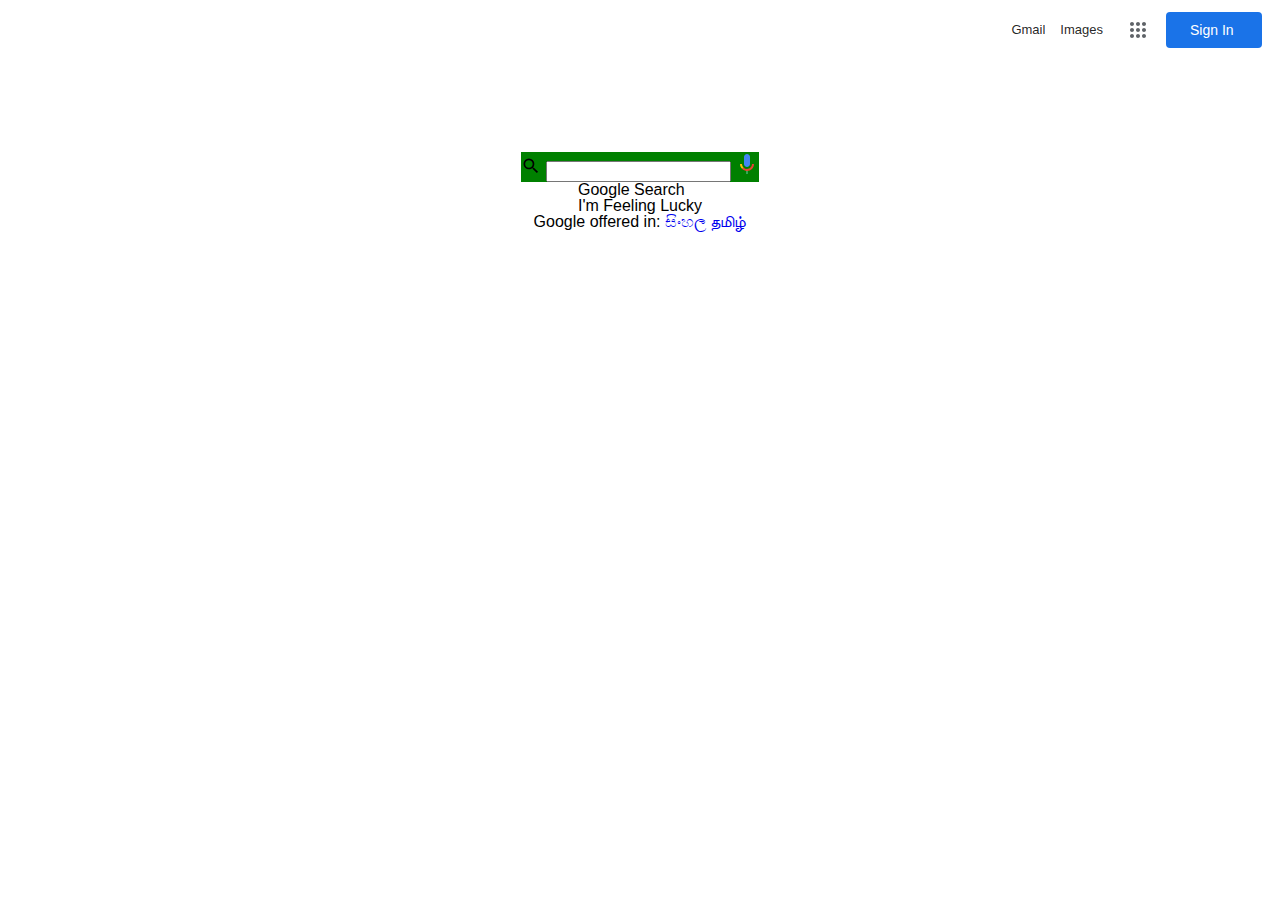
==== index.html @ 4bc42597 "complete header" ====
<!DOCTYPE html>
<html lang="en">
<head>
    <meta charset="UTF-8">
    <meta http-equiv="X-UA-Compatible" content="IE=edge">
    <meta name="viewport" content="width=device-width, initial-scale=1.0">
    <title>Google Clone</title>
    <link rel="icon" href="https://www.Google.com/favicon.ico">
    <link rel="stylesheet" href="/css/home.css">
</head>
<body>
    <header>
        <a id="gmail" href="https://mail.google.com/mail/&ogbl">Gmail</a>
        <a id="images" href="https://www.google.lk/imghp?hl=en&ogbl">Images</a>
        <div id="apps">
            <svg class="gb_Ue" focusable="false" viewBox="0 0 24 24"><path d="M6,8c1.1,0 2,-0.9 2,-2s-0.9,-2 -2,-2 -2,0.9 -2,2 0.9,2 2,2zM12,20c1.1,0 2,-0.9 2,-2s-0.9,-2 -2,-2 -2,0.9 -2,2 0.9,2 2,2zM6,20c1.1,0 2,-0.9 2,-2s-0.9,-2 -2,-2 -2,0.9 -2,2 0.9,2 2,2zM6,14c1.1,0 2,-0.9 2,-2s-0.9,-2 -2,-2 -2,0.9 -2,2 0.9,2 2,2zM12,14c1.1,0 2,-0.9 2,-2s-0.9,-2 -2,-2 -2,0.9 -2,2 0.9,2 2,2zM16,6c0,1.1 0.9,2 2,2s2,-0.9 2,-2 -0.9,-2 -2,-2 -2,0.9 -2,2zM12,8c1.1,0 2,-0.9 2,-2s-0.9,-2 -2,-2 -2,0.9 -2,2 0.9,2 2,2zM18,14c1.1,0 2,-0.9 2,-2s-0.9,-2 -2,-2 -2,0.9 -2,2 0.9,2 2,2zM18,20c1.1,0 2,-0.9 2,-2s-0.9,-2 -2,-2 -2,0.9 -2,2 0.9,2 2,2z"></path></svg>
        </div>
        <a id="sign-in" href="https://accounts.google.com/ServiceLogin?hl=en&passive=true&continue=https://www.google.com/%3Fgws_rd%3Dssl&ec=GAZAmgQ">Sign In</a>
    </header>

    <main>
        <div id="main-wrapper">
            <div id="logo"><img src="https://www.google.com/images/branding/googlelogo/1x/googlelogo_color_272x92dp.png" alt=""></div>
            <div id="search-bar">
                <svg id="search-icon" focusable="false" xmlns="http://www.w3.org/2000/svg" viewBox="0 0 24 24"><path d="M15.5 14h-.79l-.28-.27A6.471 6.471 0 0 0 16 9.5 6.5 6.5 0 1 0 9.5 16c1.61 0 3.09-.59 4.23-1.57l.27.28v.79l5 4.99L20.49 19l-4.99-5zm-6 0C7.01 14 5 11.99 5 9.5S7.01 5 9.5 5 14 7.01 14 9.5 11.99 14 9.5 14z"></path></svg>
                <input type="text">
                <svg id="voice-icon" class="goxjub" focusable="false" viewBox="0 0 24 24" xmlns="http://www.w3.org/2000/svg"><path fill="#4285f4" d="m12 15c1.66 0 3-1.31 3-2.97v-7.02c0-1.66-1.34-3.01-3-3.01s-3 1.34-3 3.01v7.02c0 1.66 1.34 2.97 3 2.97z"></path><path fill="#34a853" d="m11 18.08h2v3.92h-2z"></path><path fill="#fbbc05" d="m7.05 16.87c-1.27-1.33-2.05-2.83-2.05-4.87h2c0 1.45 0.56 2.42 1.47 3.38v0.32l-1.15 1.18z"></path><path fill="#ea4335" d="m12 16.93a4.97 5.25 0 0 1 -3.54 -1.55l-1.41 1.49c1.26 1.34 3.02 2.13 4.95 2.13 3.87 0 6.99-2.92 6.99-7h-1.99c0 2.92-2.24 4.93-5 4.93z"></path></svg>
            </div>
            <div>
                <div>Google Search</div>
                <div>I'm Feeling Lucky</div>
            </div>
            <div>
                <small>Google offered in:</small>
                <a href="https://www.google.com/setprefs?sig=0_sYwpqIcAfRKdP5RA6QMPR-qJAaU%3D&hl=si&source=homepage&sa=X&ved=0ahUKEwjMxvm7scP6AhWsTmwGHXevCy8Q2ZgBCA4">සිංහල</a>
                <a href="https://www.google.com/setprefs?sig=0_sYwpqIcAfRKdP5RA6QMPR-qJAaU%3D&hl=ta&source=homepage&sa=X&ved=0ahUKEwjMxvm7scP6AhWsTmwGHXevCy8Q2ZgBCA8">தமிழ்</a>
            </div>
        </div>
    </main>

</body>

</html>
---- css/home.css ----
@import url(style.css);
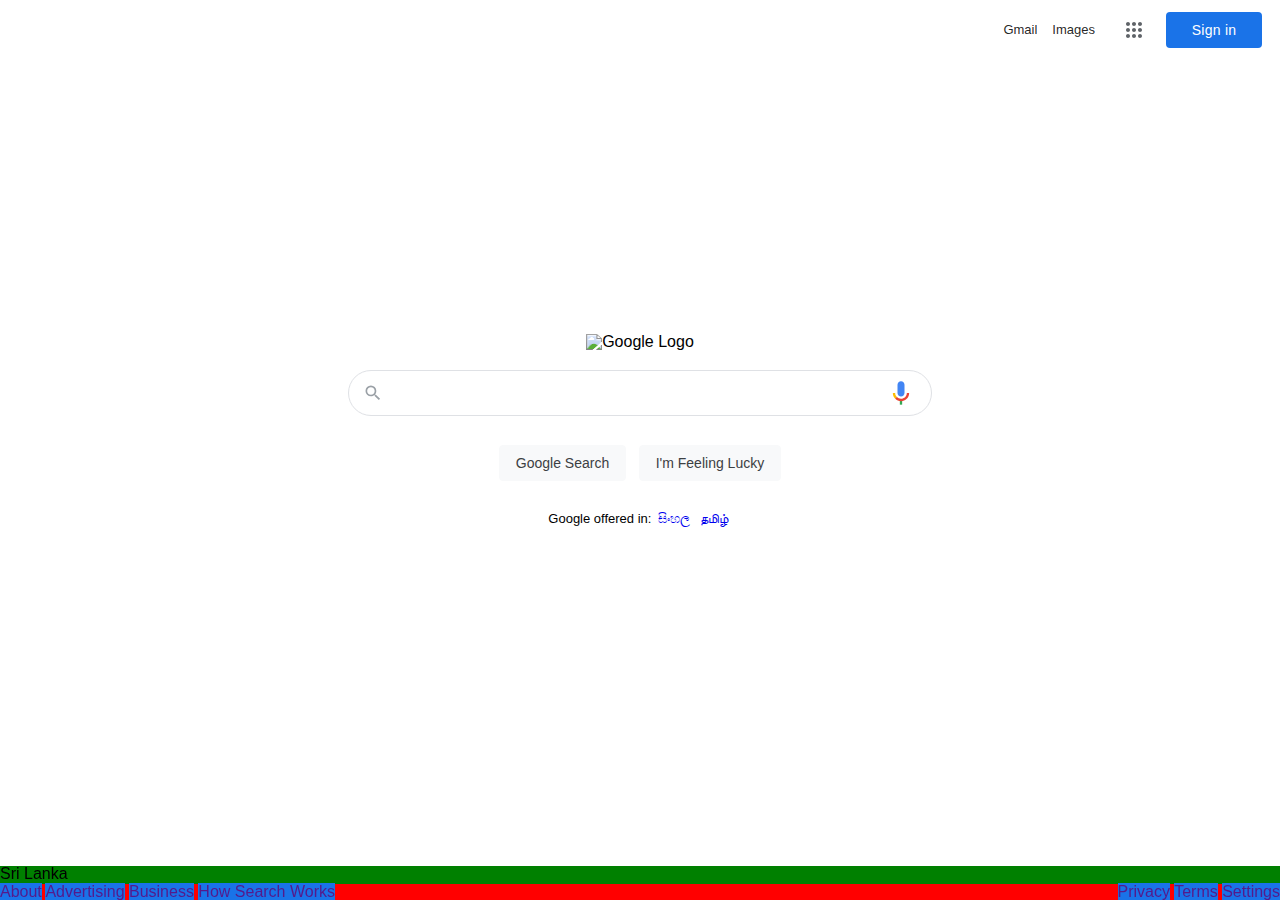
==== commit f4699c33: "complete main section" ====
--- a/index.html
+++ b/index.html
@@ -6,6 +6,7 @@
     <meta name="viewport" content="width=device-width, initial-scale=1.0">
     <title>Google Clone</title>
     <link rel="icon" href="https://www.Google.com/favicon.ico">
+    <link rel="stylesheet" href="./css/responsive.css">
     <link rel="stylesheet" href="/css/home.css">
 </head>
 <body>
@@ -15,28 +16,47 @@
         <div id="apps">
             <svg class="gb_Ue" focusable="false" viewBox="0 0 24 24"><path d="M6,8c1.1,0 2,-0.9 2,-2s-0.9,-2 -2,-2 -2,0.9 -2,2 0.9,2 2,2zM12,20c1.1,0 2,-0.9 2,-2s-0.9,-2 -2,-2 -2,0.9 -2,2 0.9,2 2,2zM6,20c1.1,0 2,-0.9 2,-2s-0.9,-2 -2,-2 -2,0.9 -2,2 0.9,2 2,2zM6,14c1.1,0 2,-0.9 2,-2s-0.9,-2 -2,-2 -2,0.9 -2,2 0.9,2 2,2zM12,14c1.1,0 2,-0.9 2,-2s-0.9,-2 -2,-2 -2,0.9 -2,2 0.9,2 2,2zM16,6c0,1.1 0.9,2 2,2s2,-0.9 2,-2 -0.9,-2 -2,-2 -2,0.9 -2,2zM12,8c1.1,0 2,-0.9 2,-2s-0.9,-2 -2,-2 -2,0.9 -2,2 0.9,2 2,2zM18,14c1.1,0 2,-0.9 2,-2s-0.9,-2 -2,-2 -2,0.9 -2,2 0.9,2 2,2zM18,20c1.1,0 2,-0.9 2,-2s-0.9,-2 -2,-2 -2,0.9 -2,2 0.9,2 2,2z"></path></svg>
         </div>
-        <a id="sign-in" href="https://accounts.google.com/ServiceLogin?hl=en&passive=true&continue=https://www.google.com/%3Fgws_rd%3Dssl&ec=GAZAmgQ">Sign In</a>
+        <a id="sign-in" href="https://accounts.google.com/ServiceLogin?hl=en&passive=true&continue=https://www.google.com/%3Fgws_rd%3Dssl&ec=GAZAmgQ">Sign in</a>
     </header>
-
     <main>
-        <div id="main-wrapper">
-            <div id="logo"><img src="https://www.google.com/images/branding/googlelogo/1x/googlelogo_color_272x92dp.png" alt=""></div>
-            <div id="search-bar">
-                <svg id="search-icon" focusable="false" xmlns="http://www.w3.org/2000/svg" viewBox="0 0 24 24"><path d="M15.5 14h-.79l-.28-.27A6.471 6.471 0 0 0 16 9.5 6.5 6.5 0 1 0 9.5 16c1.61 0 3.09-.59 4.23-1.57l.27.28v.79l5 4.99L20.49 19l-4.99-5zm-6 0C7.01 14 5 11.99 5 9.5S7.01 5 9.5 5 14 7.01 14 9.5 11.99 14 9.5 14z"></path></svg>
-                <input type="text">
-                <svg id="voice-icon" class="goxjub" focusable="false" viewBox="0 0 24 24" xmlns="http://www.w3.org/2000/svg"><path fill="#4285f4" d="m12 15c1.66 0 3-1.31 3-2.97v-7.02c0-1.66-1.34-3.01-3-3.01s-3 1.34-3 3.01v7.02c0 1.66 1.34 2.97 3 2.97z"></path><path fill="#34a853" d="m11 18.08h2v3.92h-2z"></path><path fill="#fbbc05" d="m7.05 16.87c-1.27-1.33-2.05-2.83-2.05-4.87h2c0 1.45 0.56 2.42 1.47 3.38v0.32l-1.15 1.18z"></path><path fill="#ea4335" d="m12 16.93a4.97 5.25 0 0 1 -3.54 -1.55l-1.41 1.49c1.26 1.34 3.02 2.13 4.95 2.13 3.87 0 6.99-2.92 6.99-7h-1.99c0 2.92-2.24 4.93-5 4.93z"></path></svg>
+        <section id="sec-logo">
+            <img src="https://www.google.com/images/branding/googlelogo/1x/googlelogo_color_272x92dp.png" alt="Google Logo">
+        </section>
+        <form id="search-form">
+            <div  id="form-input">
+                <svg id="ico-search" focusable="false" xmlns="http://www.w3.org/2000/svg" viewBox="0 0 24 24"><path d="M15.5 14h-.79l-.28-.27A6.471 6.471 0 0 0 16 9.5 6.5 6.5 0 1 0 9.5 16c1.61 0 3.09-.59 4.23-1.57l.27.28v.79l5 4.99L20.49 19l-4.99-5zm-6 0C7.01 14 5 11.99 5 9.5S7.01 5 9.5 5 14 7.01 14 9.5 11.99 14 9.5 14z"></path></svg>
+                <input title="Search" type="text">
+                <svg title="Search by voice" id="ico-mic" class="goxjub" focusable="false" viewBox="0 0 24 24" xmlns="http://www.w3.org/2000/svg"><path fill="#4285f4" d="m12 15c1.66 0 3-1.31 3-2.97v-7.02c0-1.66-1.34-3.01-3-3.01s-3 1.34-3 3.01v7.02c0 1.66 1.34 2.97 3 2.97z"></path><path fill="#34a853" d="m11 18.08h2v3.92h-2z"></path><path fill="#fbbc05" d="m7.05 16.87c-1.27-1.33-2.05-2.83-2.05-4.87h2c0 1.45 0.56 2.42 1.47 3.38v0.32l-1.15 1.18z"></path><path fill="#ea4335" d="m12 16.93a4.97 5.25 0 0 1 -3.54 -1.55l-1.41 1.49c1.26 1.34 3.02 2.13 4.95 2.13 3.87 0 6.99-2.92 6.99-7h-1.99c0 2.92-2.24 4.93-5 4.93z"></path></svg>
             </div>
-            <div>
-                <div>Google Search</div>
-                <div>I'm Feeling Lucky</div>
+            <div id="sec-buttons">
+                <button>Google Search</button>
+                <button>I'm Feeling Lucky</button>
             </div>
-            <div>
-                <small>Google offered in:</small>
-                <a href="https://www.google.com/setprefs?sig=0_sYwpqIcAfRKdP5RA6QMPR-qJAaU%3D&hl=si&source=homepage&sa=X&ved=0ahUKEwjMxvm7scP6AhWsTmwGHXevCy8Q2ZgBCA4">සිංහල</a>
-                <a href="https://www.google.com/setprefs?sig=0_sYwpqIcAfRKdP5RA6QMPR-qJAaU%3D&hl=ta&source=homepage&sa=X&ved=0ahUKEwjMxvm7scP6AhWsTmwGHXevCy8Q2ZgBCA8">தமிழ்</a>
-            </div>
+        </form>
+        <section id="sec-lang">
+            Google offered in: <a href="https://www.google.com/setprefs?sig=0_tBShOMAtET5laaUwq8BWUYL3HhU%3D&hl=si&source=homepage&sa=X&ved=0ahUKEwixqeyKqcP6AhUS3XMBHUXFAmEQ2ZgBCBA">සිංහල</a> <a href="https://www.google.com/setprefs?sig=0_tBShOMAtET5laaUwq8BWUYL3HhU%3D&hl=ta&source=homepage&sa=X&ved=0ahUKEwixqeyKqcP6AhUS3XMBHUXFAmEQ2ZgBCBE">தமிழ்</a>
+        </section>
+    </main>
+    <footer>
+        <div id="footer-wrapper">
+            <nav class="row">
+                <div>Sri Lanka</div>
+            </nav>
+            <nav class="row">
+                <div>
+                    <a href="">About</a>
+                    <a href="">Advertising</a>
+                    <a href="">Business</a>
+                    <a href="">How Search Works</a>
+                </div>
+                <div>
+                    <a href="">Privacy</a>
+                    <a href="">Terms</a>
+                    <a href="">Settings</a>
+                </div>
+            </nav>
         </div>
-    </main>
+    </footer>
 
 </body>
 
--- a/css/responsive.css
+++ b/css/responsive.css
@@ -0,0 +1,5 @@
+@media all and (max-width: 475px){
+    #header{
+        justify-content: center;
+    }
+}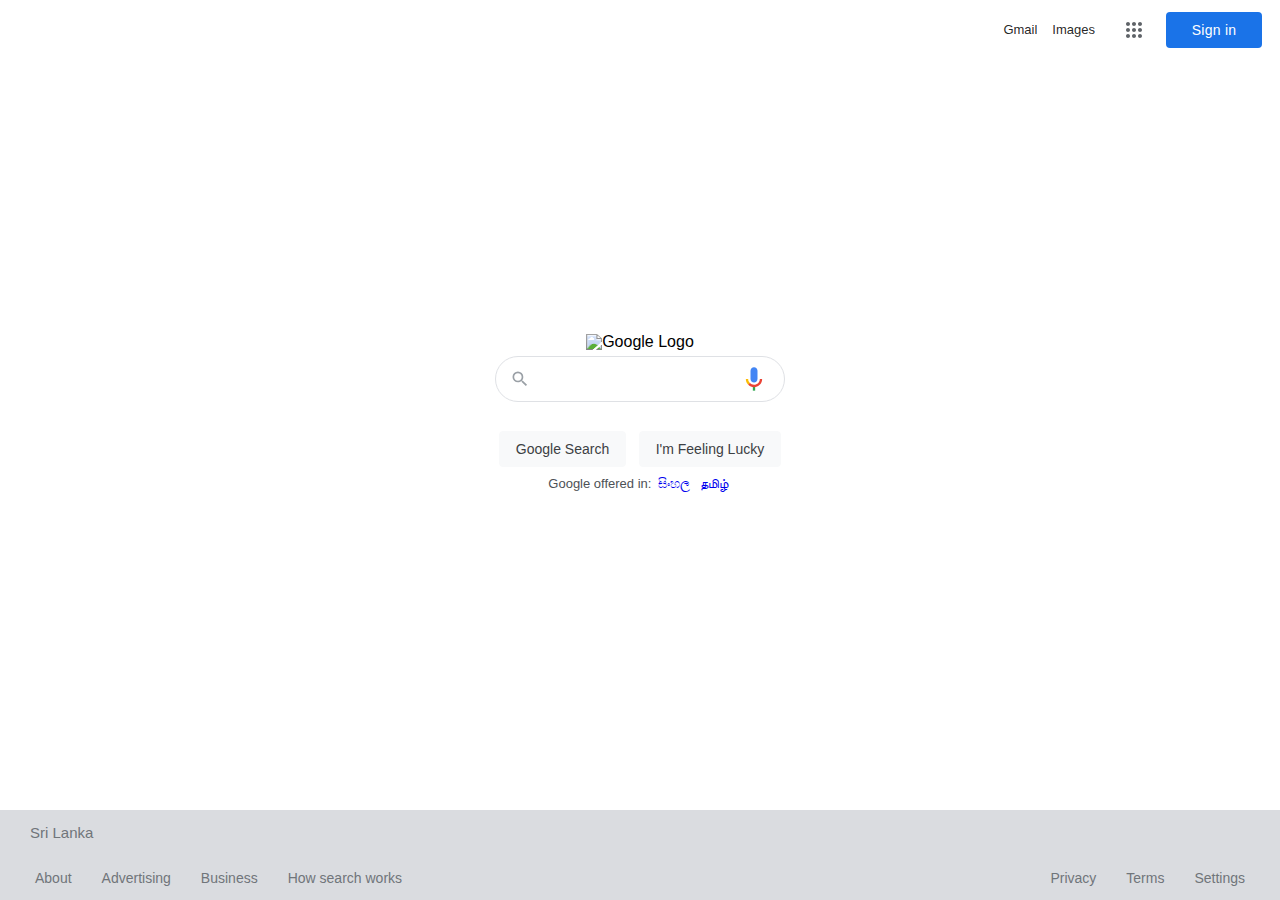
==== commit 3c3ab3f3: "finalize the app menu" ====
--- a/index.html
+++ b/index.html
@@ -1,5 +1,5 @@
 <!DOCTYPE html>
-<html lang="en">
+<html lang="en" onclick="document.querySelector('aside').style.visibility='hidden';">
 <head>
     <meta charset="UTF-8">
     <meta http-equiv="X-UA-Compatible" content="IE=edge">
@@ -9,11 +9,11 @@
     <link rel="stylesheet" href="./css/responsive.css">
     <link rel="stylesheet" href="/css/home.css">
 </head>
-<body>
+<body >
     <header>
         <a id="gmail" href="https://mail.google.com/mail/&ogbl">Gmail</a>
         <a id="images" href="https://www.google.lk/imghp?hl=en&ogbl">Images</a>
-        <div id="apps">
+        <div id="apps" onclick="event.stopImmediatePropagation(); document.querySelector('aside').style.visibility='visible';">
             <svg class="gb_Ue" focusable="false" viewBox="0 0 24 24"><path d="M6,8c1.1,0 2,-0.9 2,-2s-0.9,-2 -2,-2 -2,0.9 -2,2 0.9,2 2,2zM12,20c1.1,0 2,-0.9 2,-2s-0.9,-2 -2,-2 -2,0.9 -2,2 0.9,2 2,2zM6,20c1.1,0 2,-0.9 2,-2s-0.9,-2 -2,-2 -2,0.9 -2,2 0.9,2 2,2zM6,14c1.1,0 2,-0.9 2,-2s-0.9,-2 -2,-2 -2,0.9 -2,2 0.9,2 2,2zM12,14c1.1,0 2,-0.9 2,-2s-0.9,-2 -2,-2 -2,0.9 -2,2 0.9,2 2,2zM16,6c0,1.1 0.9,2 2,2s2,-0.9 2,-2 -0.9,-2 -2,-2 -2,0.9 -2,2zM12,8c1.1,0 2,-0.9 2,-2s-0.9,-2 -2,-2 -2,0.9 -2,2 0.9,2 2,2zM18,14c1.1,0 2,-0.9 2,-2s-0.9,-2 -2,-2 -2,0.9 -2,2 0.9,2 2,2zM18,20c1.1,0 2,-0.9 2,-2s-0.9,-2 -2,-2 -2,0.9 -2,2 0.9,2 2,2z"></path></svg>
         </div>
         <a id="sign-in" href="https://accounts.google.com/ServiceLogin?hl=en&passive=true&continue=https://www.google.com/%3Fgws_rd%3Dssl&ec=GAZAmgQ">Sign in</a>
@@ -22,15 +22,15 @@
         <section id="sec-logo">
             <img src="https://www.google.com/images/branding/googlelogo/1x/googlelogo_color_272x92dp.png" alt="Google Logo">
         </section>
-        <form id="search-form">
+        <form id="search-form " action="./search-result.html" method="GET">
             <div  id="form-input">
                 <svg id="ico-search" focusable="false" xmlns="http://www.w3.org/2000/svg" viewBox="0 0 24 24"><path d="M15.5 14h-.79l-.28-.27A6.471 6.471 0 0 0 16 9.5 6.5 6.5 0 1 0 9.5 16c1.61 0 3.09-.59 4.23-1.57l.27.28v.79l5 4.99L20.49 19l-4.99-5zm-6 0C7.01 14 5 11.99 5 9.5S7.01 5 9.5 5 14 7.01 14 9.5 11.99 14 9.5 14z"></path></svg>
-                <input title="Search" type="text">
+                <input title="Search" type="text" name="q">
                 <svg title="Search by voice" id="ico-mic" class="goxjub" focusable="false" viewBox="0 0 24 24" xmlns="http://www.w3.org/2000/svg"><path fill="#4285f4" d="m12 15c1.66 0 3-1.31 3-2.97v-7.02c0-1.66-1.34-3.01-3-3.01s-3 1.34-3 3.01v7.02c0 1.66 1.34 2.97 3 2.97z"></path><path fill="#34a853" d="m11 18.08h2v3.92h-2z"></path><path fill="#fbbc05" d="m7.05 16.87c-1.27-1.33-2.05-2.83-2.05-4.87h2c0 1.45 0.56 2.42 1.47 3.38v0.32l-1.15 1.18z"></path><path fill="#ea4335" d="m12 16.93a4.97 5.25 0 0 1 -3.54 -1.55l-1.41 1.49c1.26 1.34 3.02 2.13 4.95 2.13 3.87 0 6.99-2.92 6.99-7h-1.99c0 2.92-2.24 4.93-5 4.93z"></path></svg>
             </div>
             <div id="sec-buttons">
                 <button>Google Search</button>
-                <button>I'm Feeling Lucky</button>
+                <button type="button">I'm Feeling Lucky</button>
             </div>
         </form>
         <section id="sec-lang">
@@ -38,25 +38,39 @@
         </section>
     </main>
     <footer>
-        <div id="footer-wrapper">
-            <nav class="row">
-                <div>Sri Lanka</div>
-            </nav>
-            <nav class="row">
-                <div>
-                    <a href="">About</a>
-                    <a href="">Advertising</a>
-                    <a href="">Business</a>
-                    <a href="">How Search Works</a>
-                </div>
-                <div>
-                    <a href="">Privacy</a>
-                    <a href="">Terms</a>
-                    <a href="">Settings</a>
-                </div>
-            </nav>
-        </div>
+        <section id="country">Sri Lanka</section>
+        <section id="nav-links">
+            <div>
+                <a href="https://about.google/?utm_source=google-LK&utm_medium=referral&utm_campaign=hp-footer&fg=1">About</a>
+                <a href="https://www.google.com/intl/en_lk/ads/?subid=ww-ww-et-g-awa-a-g_hpafoot1_1!o2&utm_source=google.com&utm_medium=referral&utm_campaign=google_hpafooter&fg=1">Advertising</a>
+                <a href="https://www.google.com/services/?subid=ww-ww-et-g-awa-a-g_hpbfoot1_1!o2&utm_source=google.com&utm_medium=referral&utm_campaign=google_hpbfooter&fg=1">Business</a>
+                <a href="https://google.com/search/howsearchworks/?fg=1">How search works</a>
+            </div>
+            <div>
+                <a href="https://policies.google.com/privacy?hl=en-LK&fg=1">Privacy</a>
+                <a href="https://policies.google.com/terms?hl=en-LK&fg=1">Terms</a>
+                <a href="#">Settings</a>
+            </div>
+        </section>
     </footer>
+    <aside onclick="event.stopImmediatePropagation();">
+        <div><a href="https://myaccount.google.com/?utm_source=OGB&utm_medium=app"><span id="img-1"></span><span>Account</span></a></div>
+        <div><a href="https://www.google.lk/webhp"><span id="img-2" ></span><span>Search</span></a></div>
+        <div><a href="https://maps.google.lk/maps?hl=en"><span id="img-3"></span><span>Maps</span></a></div>
+        <div><a href="https://www.youtube.com/"><span id="img-4"></span><span>YouTube</span></a></div>
+        <div><a href="https://play.google.com/?hl=en"><span id="img-5"></span>Play<span></span></a></div>
+        <div><a href="https://news.google.com/"><span id="img-6"></span><span>News</span></a></div>
+        <div><a href="https://mail.google.com/mail/"><span id="img-7"></span><span>Gmail</span></a></div>
+        <div><a href="https://meet.google.com/?hs=197"><span id="img-8"></span><span>Meet</span></a></div>
+        <div><a href="https://chat.google.com/"><span id="img-9"></span><span>Chat</span></a></div>
+        <div><a href="https://contacts.google.com/?hl=en"><span id="img-10"></span><span>Contacts</span></a></div>
+        <div><a href="https://drive.google.com/"><span id="img-11"></span><span></span>Drive</a></div>
+        <div><a href="https://calendar.google.com/calendar"><span id="img-12"></span><span>Calender</span></a></div>
+        <div><a href="https://translate.google.lk/?hl=en"><span id="img-13"></span><span>Translate</span></a></div>
+        <div><a href="https://photos.google.com/?pageId=none"><span id="img-14"></span><span>Photos</span></a></div>
+        <div><a href="https://duo.google.com/?usp=duo_ald"><span id="img-15"></span><span>Duo</span></a></div>
+        <div><a href="https://www.google.lk/shopping?hl=en&source=og"><span id="img-16"></span><span>Shipping</span></a></div>
+    </aside>
 
 </body>
 
--- a/css/responsive.css
+++ b/css/responsive.css
@@ -1,5 +1,22 @@
-@media all and (max-width: 475px){
-    #header{
+@media all and (max-width: 475px) {
+    header {
         justify-content: center;
     }
+}
+
+@media all and (max-width: 1200px){
+    #nav-links {
+        justify-content: space-evenly;
+    }
+}
+
+@media all and (max-width: 360px){
+    #search-form {
+        padding: 10px;
+    }
+}
+@media all and (max-width: 360px){
+    #search-form {
+        padding: 10px;
+    }
 }